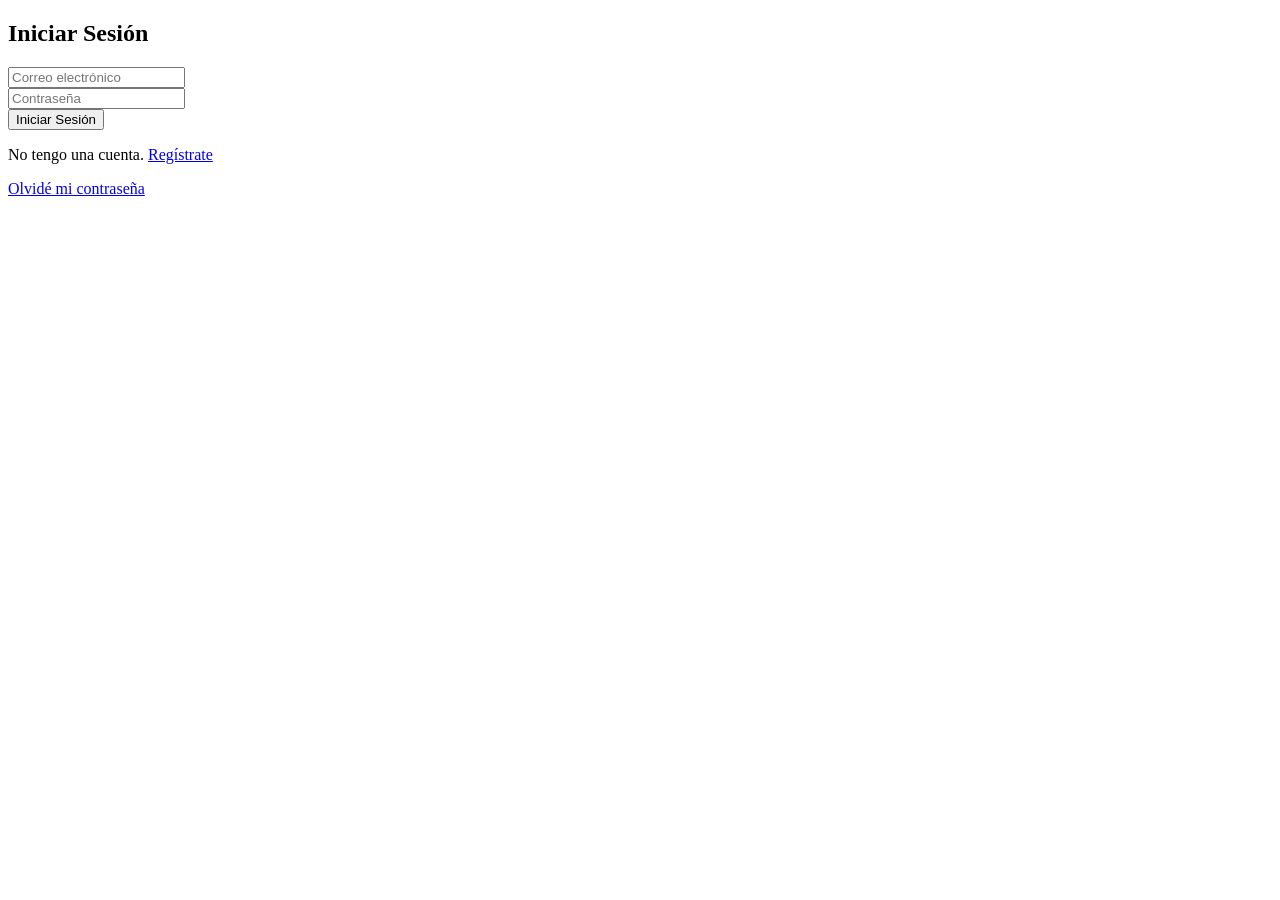
==== index.html @ d091697c "Add files via upload" ====
<!DOCTYPE html>
<html lang="es">
<head>
    <meta charset="UTF-8">
    <meta name="viewport" content="width=device-width, initial-scale=1.0">
    <title>Inicio de Sesión</title>
    <link rel="stylesheet" href="css/style.css">
</head>
<body>
    <section>
        <form id="loginForm">
            <h1>Iniciar Sesión</h1>
            <div class="inputbox">
                <input id="email" type="email" required placeholder="Correo electrónico">
            </div>
            <div class="inputbox">
                <input id="password" type="password" required placeholder="Contraseña">
            </div>
            <button type="submit">Iniciar Sesión</button>
            <div class="register">
                <p>No tengo una cuenta. <a href="Templates/register.html">Regístrate</a></p>
            </div>
            <div class="forgot-password">
                <a href="#">Olvidé mi contraseña</a>
            </div>
        </form>
    </section>

    <script type="module" src="/Controller/index.js"></script>
</body>
</html>
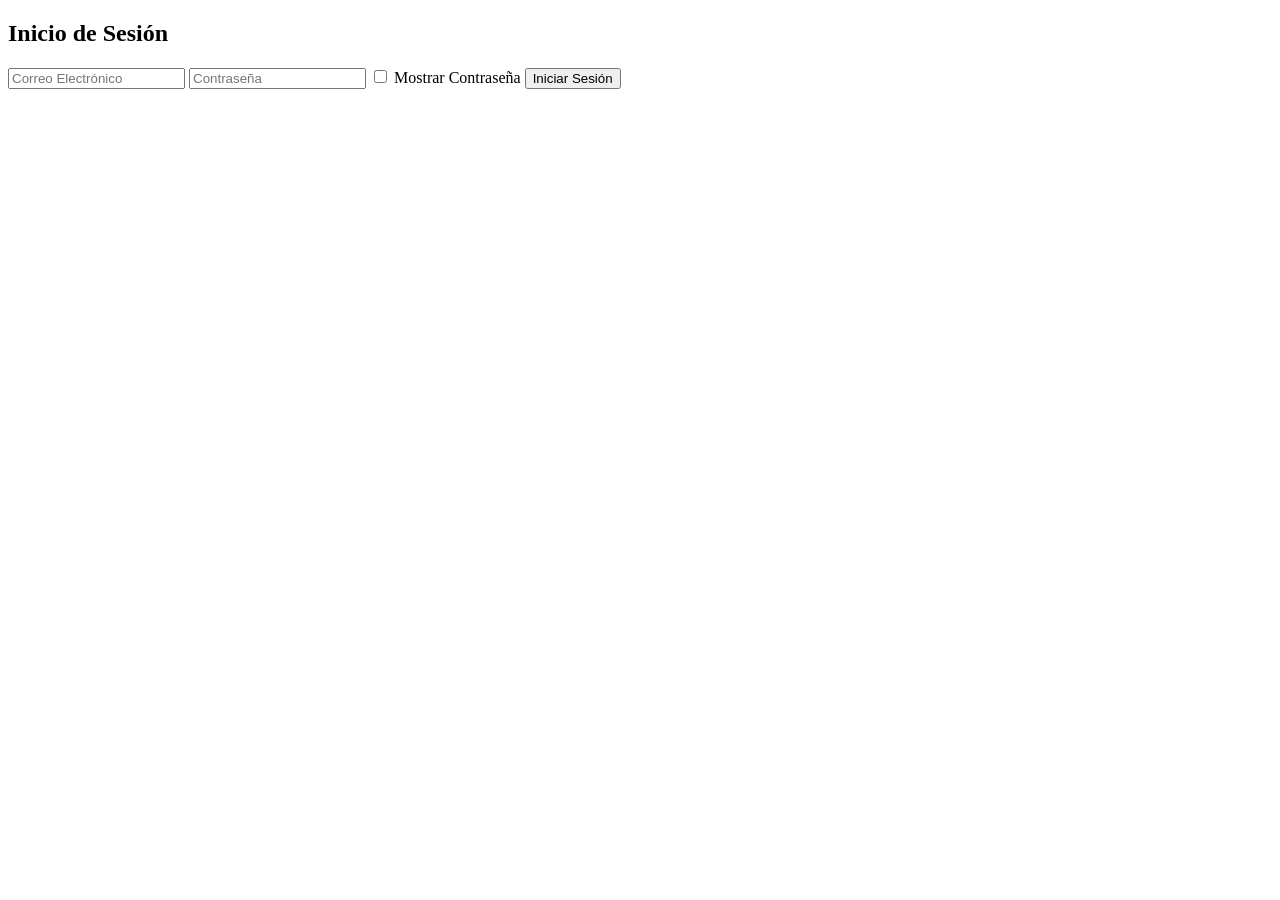
==== commit 4e32ca49: "Add files via upload" ====
--- a/index.html
+++ b/index.html
@@ -1,31 +1,23 @@
 <!DOCTYPE html>
-<html lang="es">
+<html lang="en">
 <head>
     <meta charset="UTF-8">
     <meta name="viewport" content="width=device-width, initial-scale=1.0">
-    <title>Inicio de Sesión</title>
-    <link rel="stylesheet" href="css/style.css">
+    <title>Inicio</title>
+
+    <link rel="stylesheet" href="Styles/index.css">
 </head>
 <body>
-    <section>
-        <form id="loginForm">
-            <h1>Iniciar Sesión</h1>
-            <div class="inputbox">
-                <input id="email" type="email" required placeholder="Correo electrónico">
-            </div>
-            <div class="inputbox">
-                <input id="password" type="password" required placeholder="Contraseña">
-            </div>
-            <button type="submit">Iniciar Sesión</button>
-            <div class="register">
-                <p>No tengo una cuenta. <a href="Templates/register.html">Regístrate</a></p>
-            </div>
-            <div class="forgot-password">
-                <a href="#">Olvidé mi contraseña</a>
-            </div>
-        </form>
-    </section>
+    <div class="login-container">
+        <h2>Inicio de Sesión</h2>
+        <input type="text" id="edtuser" placeholder="Correo Electrónico" required>
+        <input type="password" id="edtpsw" placeholder="Contraseña" required>
+        <label for="togglePassword">
+            <input type="checkbox" id="togglePassword"> Mostrar Contraseña
+        </label>
+        <input type="submit" id="btnlogin" value="Iniciar Sesión">
+    </div>
 
-    <script type="module" src="/Controller/index.js"></script>
+    <script type="module" src="/Controllers/index.js"></script>
 </body>
 </html>
